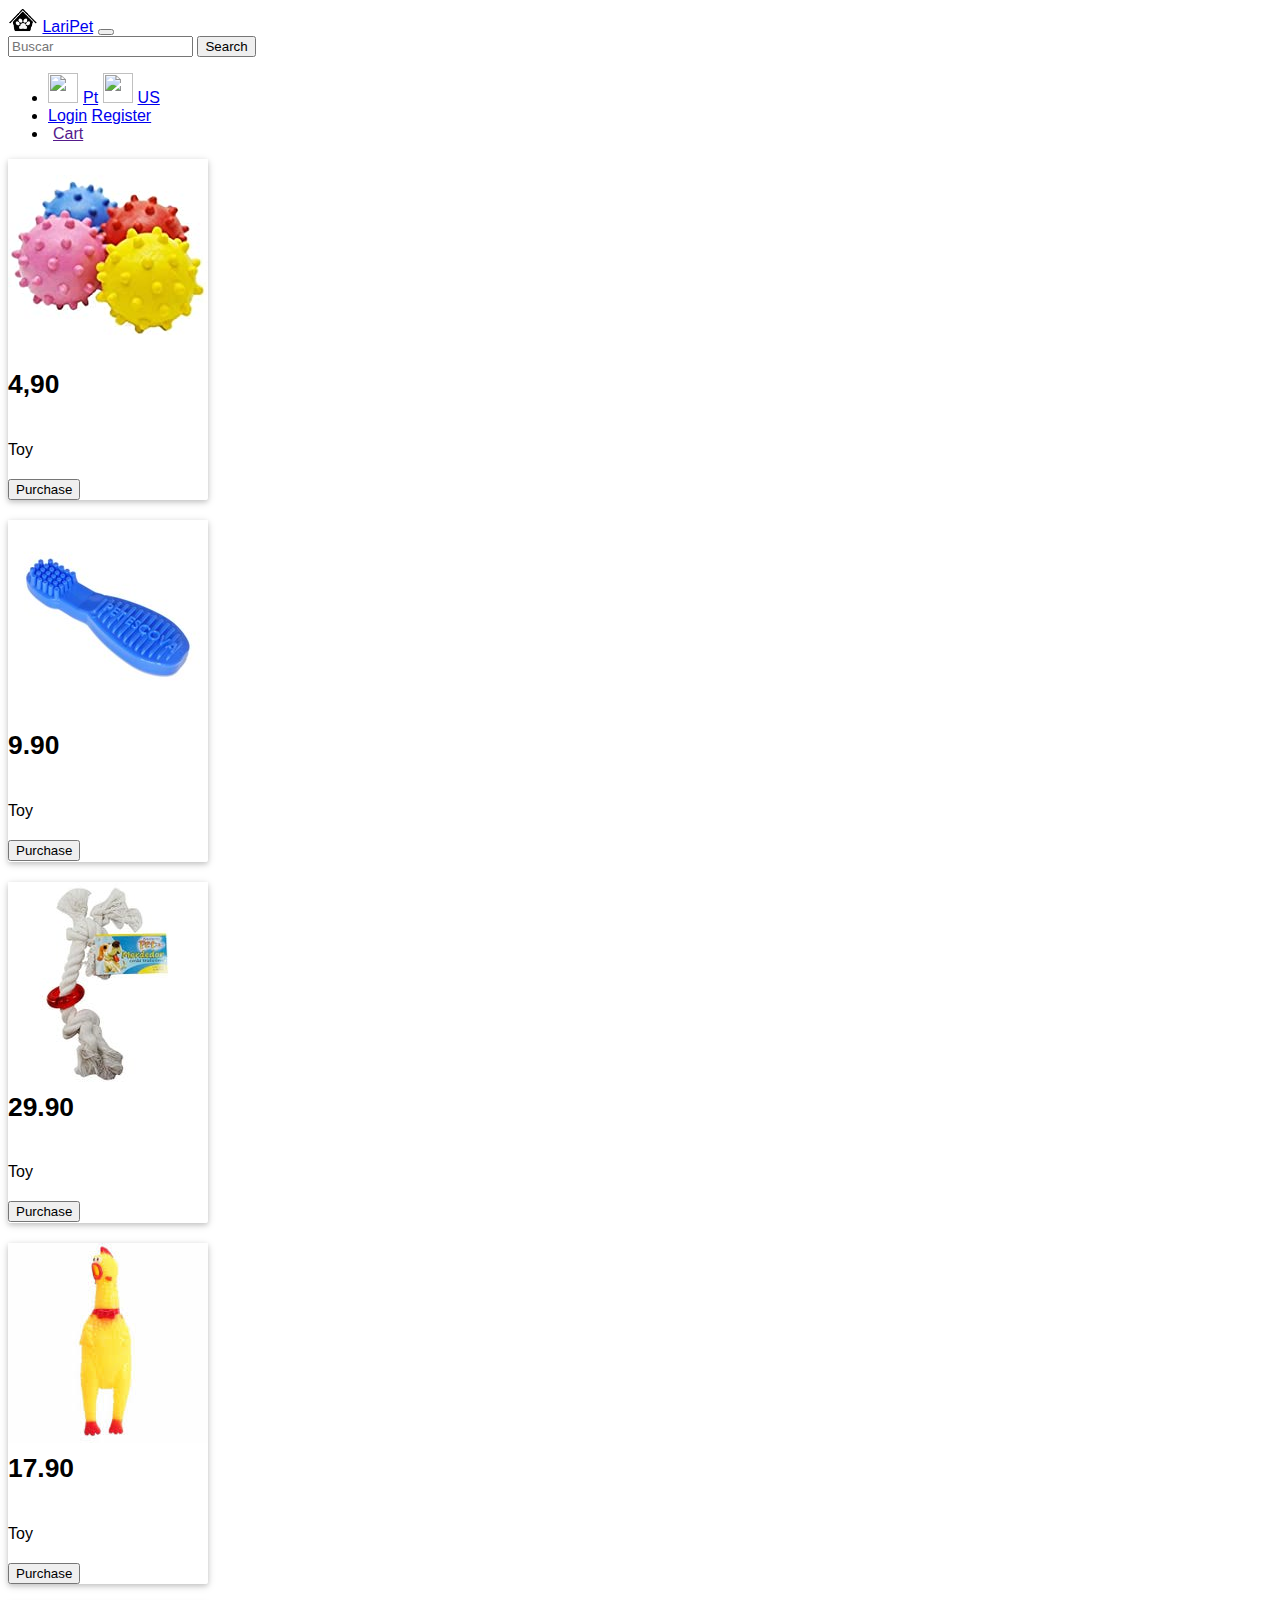
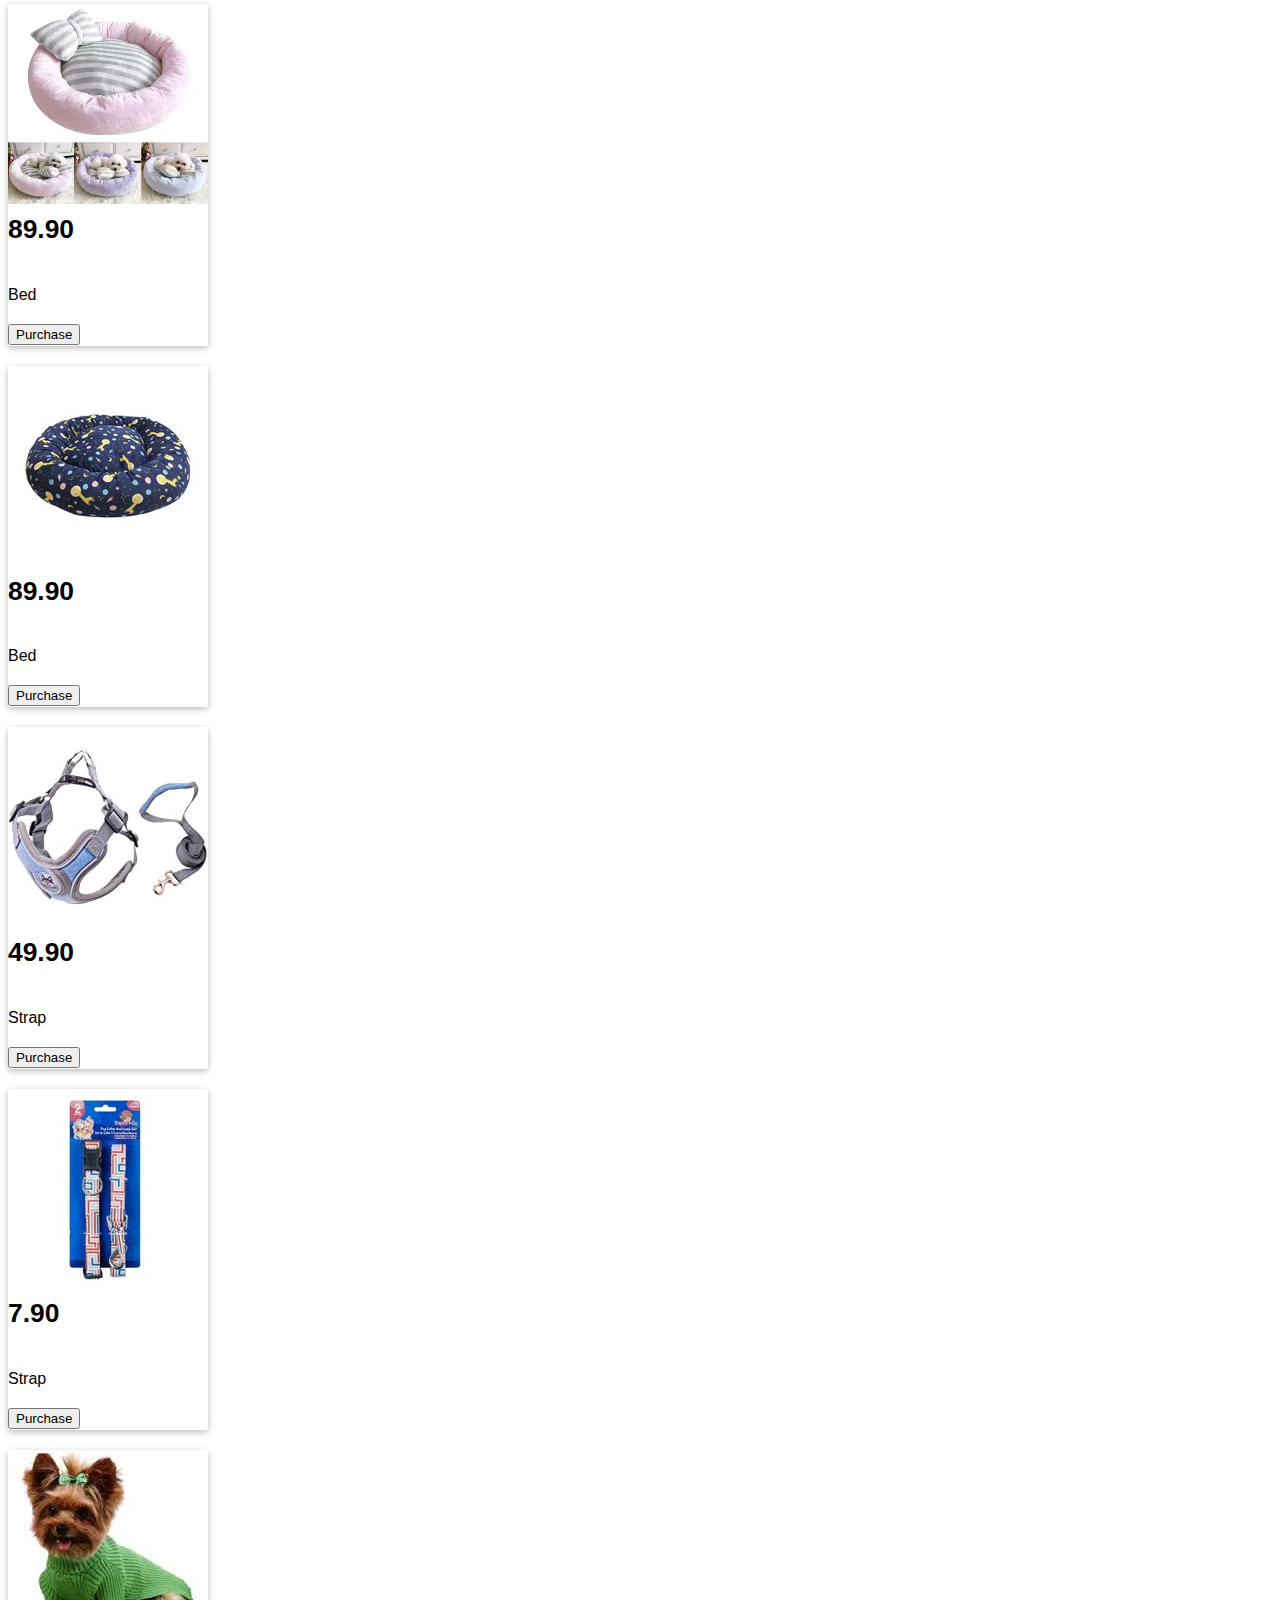
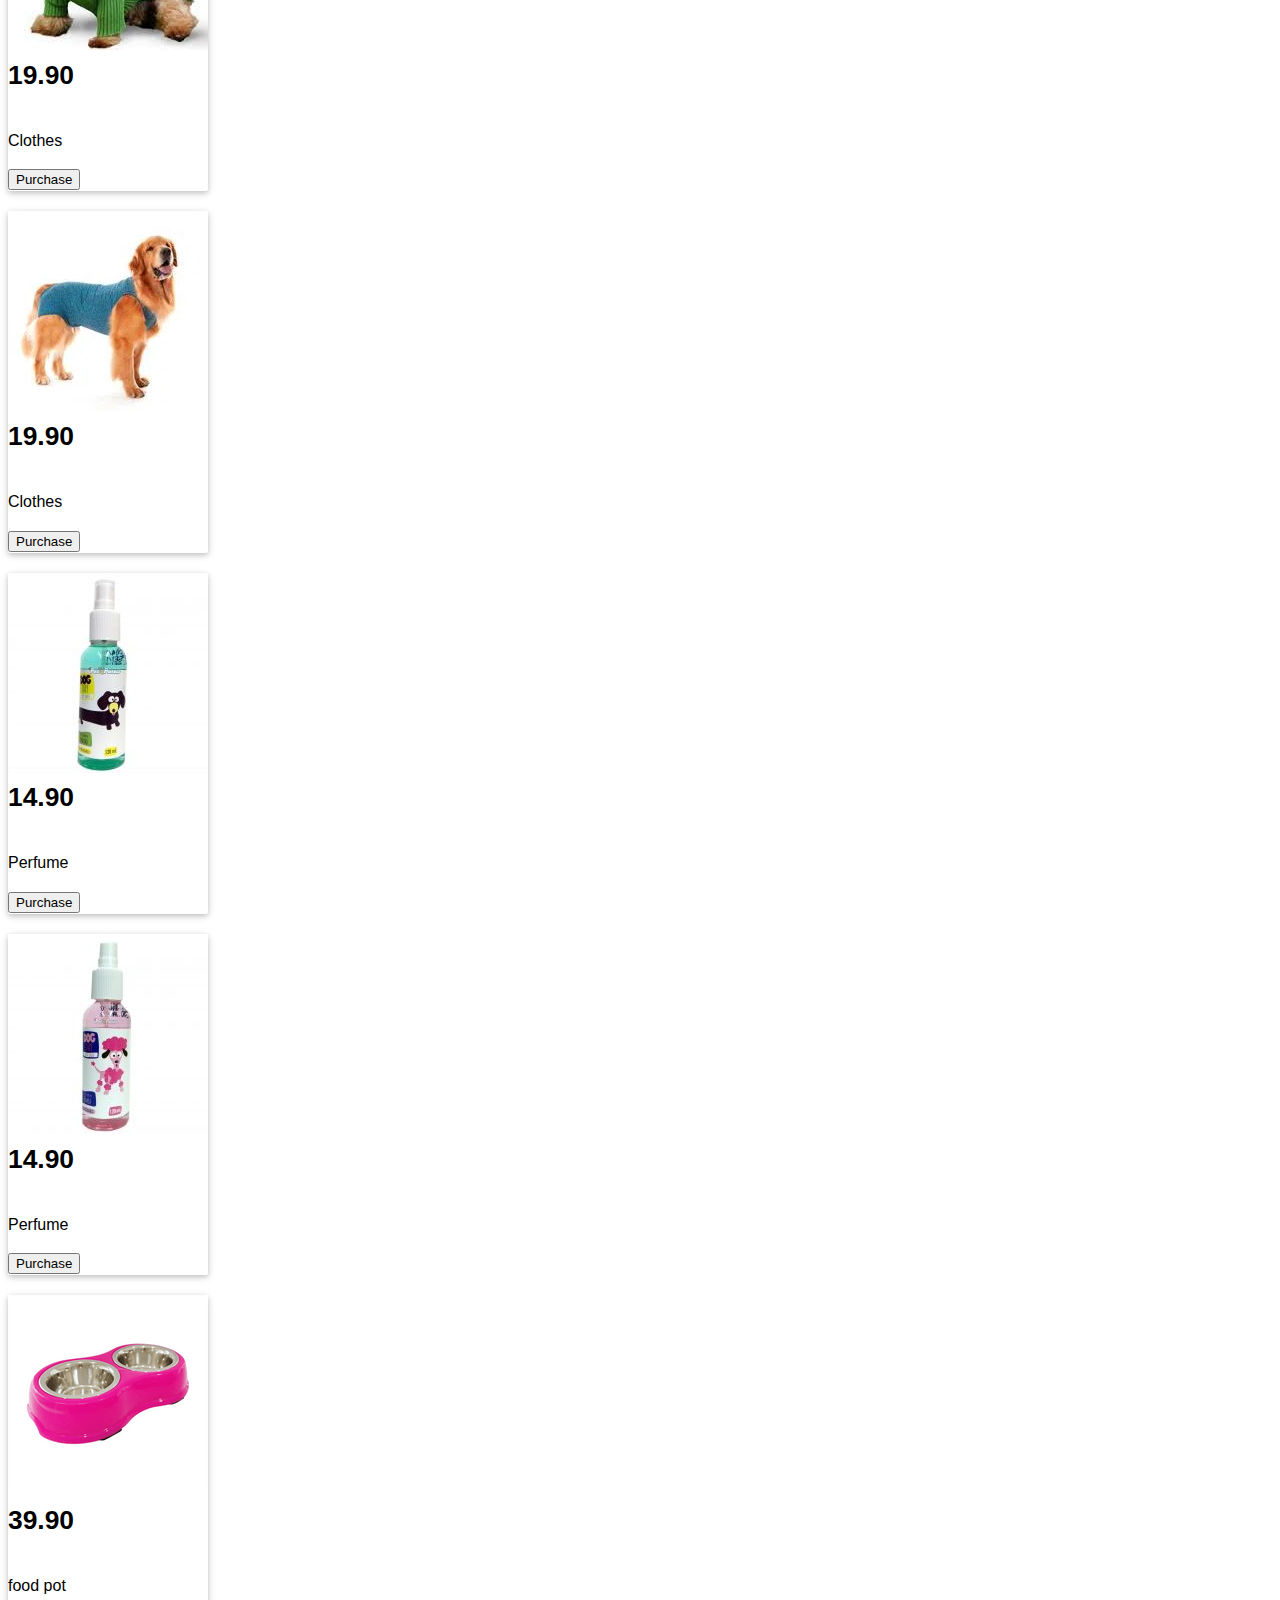
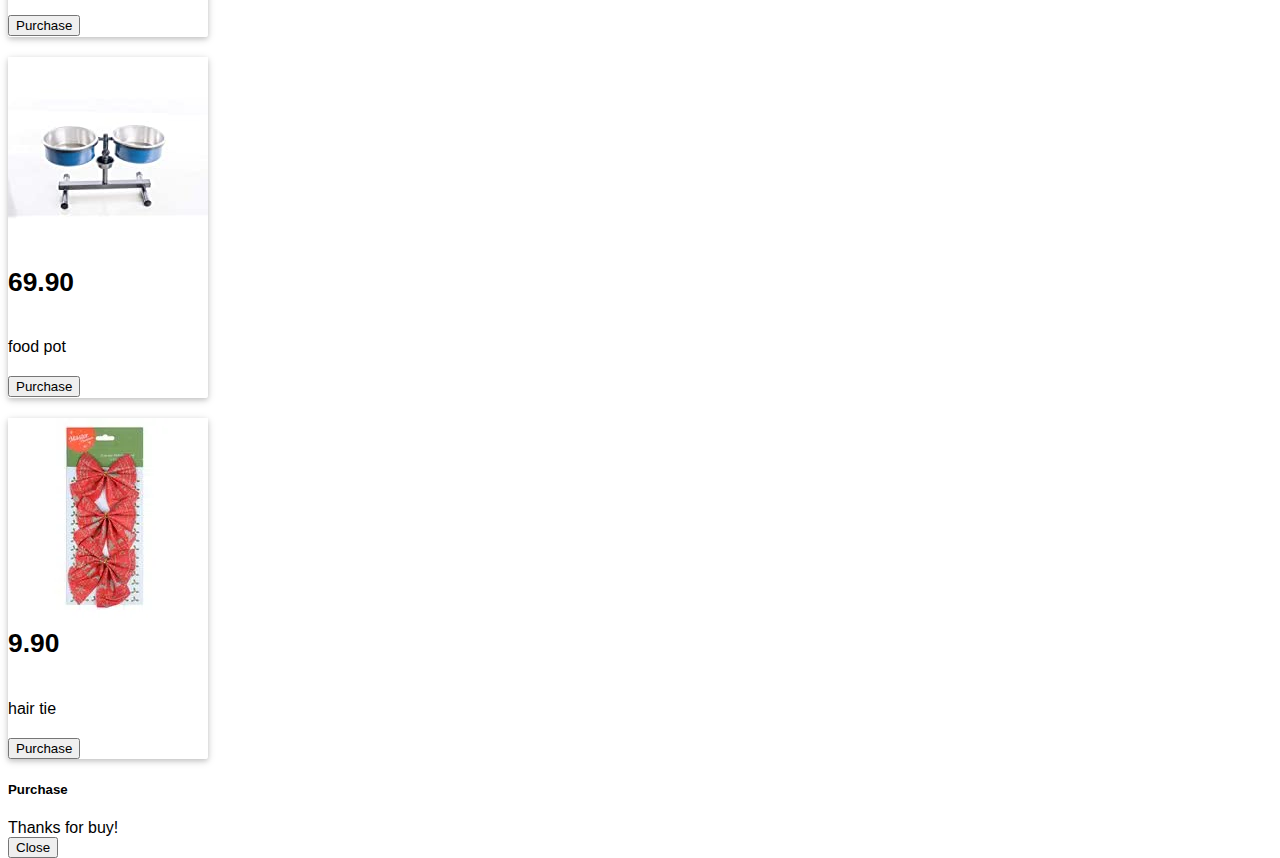
==== src/acessorio_us.html @ 6dc85e20 "update files" ====
<!DOCTYPE html>
<html lang="en">
  <head>
    <!-- Required meta tags -->
    <meta charset="utf-8" />
    <meta name="viewport" content="width=device-width, initial-scale=1" />
    <link rel="shortcut icon" href="./images/logo.ico">
    <link rel="stylesheet" href="./style.css" />

    <!-- Bootstrap CSS -->
    <link
      rel="stylesheet"
      href="https://use.fontawesome.com/releases/v5.7.0/css/all.css"
      integrity="sha384-lZN37f5QGtY3VHgisS14W3ExzMWZxybE1SJSEsQp9S+oqd12jhcu+A56Ebc1zFSJ"
      crossorigin="anonymous"
      />
    <link
      href="https://cdn.jsdelivr.net/npm/bootstrap@5.0.2/dist/css/bootstrap.min.css"
      rel="stylesheet"
      integrity="sha384-EVSTQN3/azprG1Anm3QDgpJLIm9Nao0Yz1ztcQTwFspd3yD65VohhpuuCOmLASjC"
      crossorigin="anonymous"
      />

    <title>Home</title>
  </head>
  <body>
    <nav class="navbar navbar-expand-lg navbar-light bg-light">
      <div class="container-fluid">
        <img
          src="images/logo.ico"
          alt=""
          width="30"
          height="24"
          class="d-inline-block align-text-top"
          />
        <a class="navbar-brand" href="./index_us_us.html">LariPet</a>
        <button
          class="navbar-toggler"
          type="button"
          data-bs-toggle="collapse"
          data-bs-target="#navbarSupportedContent"
          aria-controls="navbarSupportedContent"
          aria-expanded="false"
          aria-label="Toggle navigation">
          <span class="navbar-toggler-icon"></span>
        </button>
        <div class="collapse navbar-collapse" id="navbarSupportedContent">
          <form class="d-flex me-auto col-md-5 offset-md-2">
            <input
              class="form-control me-2"
              type="search"
              placeholder="Buscar"
              aria-label="Search"
              />
            <button class="btn btn-outline-secondary theme-brown" type="submit">
              Search <!--buscar-->
            </button>
          </form>
          <ul class="navbar-nav mb-2 mb-lg-0">
            <li class="nav-item d-flex">
              <a href="./acessorio.html" class="nav-link"
                ><img style="margin-right: 5px;" src="https://cdn-icons-png.flaticon.com/512/3909/3909370.png" width="30px" height="30px" alt=""></i>Pt</a
              >
              <a href="./acessorio_us.html" class="nav-link"
              ><img style="margin-right: 5px;" src="https://images.vexels.com/media/users/3/164649/isolated/preview/010f55d9bb5f8a28c3620583482d89ed-circulo-do-icone-do-idioma-da-bandeira-dos-eua.png" width="30px" height="30px" alt=""></i>US</a
            >
            </li>
            <li class="nav-item d-flex">
              <a class="nav-link active" aria-current="page"
                href="./login_us.html">Login</a>
              <a
                class="btn btn-outline-secondary"
                aria-current="page"
                href="./cadastro_us.html">Register<!--cadastro--></a>
            </li>
            <li class="nav-item d-flex">
              <a href="" class="nav-link"><i class="fas fa-shopping-cart cart"></i>Cart<!--carrinho--></a>
            </li>
          </ul>
        </div>
      </div>
    </nav>
    <div class="container-fluid pet">
      <div class="row">
        <div class="col">
          <div class="card" style="width:200px">
            <img class="card-img-top card-image mt-3" src="./images/acessorio1.jpg"
              alt="Card image">
            <div class="card-body">
              <h4 id="preco-1" class="card-title">4,90</h4>
              <p id="name-1" class="card-text">Toy<!--brinquedo--></p>
              <button
                type="button"
                class="btn btn-success"
                data-toggle="modal"
                data-target="#modal"
              >
                Purchase<!--comprar-->
              </button>
            </div>
          </div>
        </div>
        <div class="col">
          <div class="card" style="width:200px">
            <img class="card-img-top card-image mt-3" src="./images/acessorio2.jpg"
              alt="Card image">
            <div class="card-body">
              <h4 id="preco-2" class="card-title">9.90</h4>
              <p id="name-2" class="card-text">Toy<!--brinquedo--></p>
              <button
                type="button"
                class="btn btn-success"
                data-toggle="modal"
                data-target="#modal"
              >
                Purchase<!--comprar-->
              </button>
            </div>
          </div>
        </div>
        <div class="col">
          <div class="card" style="width:200px">
            <img class="card-img-top card-image mt-3" src="./images/acessorio3.jpg"
              alt="Card image">
            <div class="card-body">
              <h4 id="preco-3" class="card-title">29.90</h4>
              <p id="name-3" class="card-text">Toy<!--brinquedo--></p>
              <button
                type="button"
                class="btn btn-success"
                data-toggle="modal"
                data-target="#modal"
              >
                Purchase<!--comprar-->
              </button>
            </div>
          </div>
        </div>
        <div class="col">
          <div class="card" style="width:200px">
            <img class="card-img-top card-image mt-3" src="./images/acessorio4.jpeg"
              alt="Card image">
            <div class="card-body">
              <h4 id="preco-4" class="card-title">17.90</h4>
              <p id="name-4" class="card-text">Toy<!--brinquedo--></p>
              <button
                type="button"
                class="btn btn-success"
                data-toggle="modal"
                data-target="#modal"
              >
                Purchase<!--comprar-->
              </button>
            </div>
          </div>
        </div>
        <div class="col">
          <div class="card" style="width:200px">
            <img class="card-img-top card-image mt-3" src="./images/acessorio5.webp"
              alt="Card image">
            <div class="card-body">
              <h4 id="preco-5" class="card-title">89.90</h4>
              <p id="name-5" class="card-text">Bed<!--cama--></p>
              <button
                type="button"
                class="btn btn-success"
                data-toggle="modal"
                data-target="#modal"
              >
                Purchase<!--comprar-->
              </button>
            </div>
          </div>
        </div>
      </div>
      <div class="row">
        <div class="col">
          <div class="card" style="width:200px">
            <img class="card-img-top card-image mt-3" src="./images/acessorio6.jpg"
              alt="Card image">
            <div class="card-body">
              <h4 id="preco-6" class="card-title">89.90</h4>
              <p id="name-6" class="card-text">Bed<!--cama--></p>
              <button
                type="button"
                class="btn btn-success"
                data-toggle="modal"
                data-target="#modal"
              >
                Purchase<!--comprar-->
              </button>
            </div>
          </div>
        </div>
        <div class="col">
          <div class="card" style="width:200px">
            <img class="card-img-top card-image mt-3" src="./images/acessorio7.jpg"
              alt="Card image">
            <div class="card-body">
              <h4 id="preco-7" class="card-title">49.90</h4>
              <p id="name-7" class="card-text">Strap<!--Coleira--></p>
              <button
                type="button"
                class="btn btn-success"
                data-toggle="modal"
                data-target="#modal"
              >
                Purchase<!--comprar-->
              </button>
            </div>
          </div>
        </div>
        <div class="col">
          <div class="card" style="width:200px">
            <img class="card-img-top card-image mt-3" src="./images/acessorio8.webp"
              alt="Card image">
            <div class="card-body">
              <h4 id="preco-8" class="card-title">7.90</h4>
              <p id="name-8" class="card-text">Strap<!--Coleira--></p>
              <button
                type="button"
                class="btn btn-success"
                data-toggle="modal"
                data-target="#modal"
              >
                Purchase<!--comprar-->
              </button>
            </div>
          </div>
        </div>
        <div class="col">
          <div class="card" style="width:200px">
            <img class="card-img-top card-image mt-3" src="./images/acessorio9.jpg"
              alt="Card image">
            <div class="card-body">
              <h4 id="preco-9" class="card-title">19.90</h4>
              <p id="name-9" class="card-text">Clothes<!--roupa--></p>
              <button
                type="button"
                class="btn btn-success"
                data-toggle="modal"
                data-target="#modal"
              >
                Purchase<!--comprar-->
              </button>
            </div>
          </div>
        </div>
        <div class="col">
          <div class="card" style="width:200px">
            <img class="card-img-top card-image mt-3" src="./images/acessorio10.webp"
              alt="Card image">
            <div class="card-body">
              <h4 id="preco-10" class="card-title">19.90</h4>
              <p id="name-10" class="card-text">Clothes<!--roupa--></p>
              <button
                type="button"
                class="btn btn-success"
                data-toggle="modal"
                data-target="#modal"
              >
                Purchase<!--comprar-->
              </button>
            </div>
          </div>
        </div>
      </div>
      <div class="row">
        <div class="col">
          <div class="card" style="width:200px">
            <img class="card-img-top card-image mt-3" src="./images/acessorio11.jpg"
              alt="Card image">
            <div class="card-body">
              <h4 id="preco-11" class="card-title">14.90</h4>
              <p id="name-11" class="card-text">Perfume<!--perfume--></p>
              <button
                type="button"
                class="btn btn-success"
                data-toggle="modal"
                data-target="#modal"
              >
                Purchase<!--comprar-->
              </button>
            </div>
          </div>
        </div>
        <div class="col">
          <div class="card" style="width:200px">
            <img class="card-img-top card-image mt-3" src="./images/acessorio12.jpg"
              alt="Card image">
            <div class="card-body">
              <h4 id="preco-12" class="card-title">14.90</h4>
              <p id="name-12" class="card-text">Perfume<!--Perfume--></p>
              <button
                type="button"
                class="btn btn-success"
                data-toggle="modal"
                data-target="#modal"
              >
                Purchase<!--comprar-->
              </button>
            </div>
          </div>
        </div>
        <div class="col">
          <div class="card" style="width:200px">
            <img class="card-img-top card-image mt-3" src="./images/acessorio13.jpg"
              alt="Card image">
            <div class="card-body">
              <h4 id="preco-13" class="card-title">39.90</h4>
              <p id="name-13" class="card-text">food pot<!--pote de ração--></p>
              <button
                type="button"
                class="btn btn-success"
                data-toggle="modal"
                data-target="#modal"
              >
                Purchase<!--comprar-->
              </button>
            </div>
          </div>
        </div>
        <div class="col">
          <div class="card" style="width:200px">
            <img class="card-img-top card-image mt-3" src="./images/acessorio14.jpg"
              alt="Card image">
            <div class="card-body">
              <h4 id="preco-14" class="card-title">69.90</h4>
              <p id="name-14" class="card-text">food pot<!--pote de ração--></p>
              <button
                type="button"
                class="btn btn-success"
                data-toggle="modal"
                data-target="#modal"
              >
                Purchase<!--comprar-->
              </button>
            </div>
          </div>
        </div>
        <div class="col">
          <div class="card" style="width:200px">
            <img class="card-img-top card-image mt-3" src="./images/acessorio15.webp"
              alt="Card image">
            <div class="card-body">
              <h4 id="preco-15" class="card-title">9.90</h4>
              <p id="name-15" class="card-text">hair tie<!--laço de cabelo--></p>
              <!-- Button trigger modal -->
              <button
                type="button"
                class="btn btn-success"
                data-toggle="modal"
                data-target="#modal"
              >
                Purchase<!--comprar-->
              </button>
            </div>
          </div>
        </div>
      </div>
    </div>
    <!-- Modal -->
    <div
      class="modal fade"
      id="modal"
      tabindex="-1"
      role="dialog"
      aria-labelledby="modalLabel"
      aria-hidden="true"
    >
      <div class="modal-dialog" role="document">
        <div class="modal-content">
          <div class="modal-header">
            <h5 class="modal-title" id="modalLabel">Purchase<!--comprar--></h5>
          </div>
          <div class="modal-body">Thanks for buy!<!--obrigada pela compra--></div>
          <div class="modal-footer">
            <button type="button" class="btn btn-info" data-dismiss="modal">
              Close<!--fechar-->
            </button>
          </div>
        </div>
      </div>
    </div>
  </body>
  <script src="https://ajax.googleapis.com/ajax/libs/jquery/3.3.1/jquery.min.js"></script>
  <script src="https://maxcdn.bootstrapcdn.com/bootstrap/4.1.3/js/bootstrap.min.js"></script>
  <script>
    $("#modal").on("shown.bs.modal", function () {
      $("#modal").trigger("focus");
    });
  </script>
  <style>
    .card-image img {
      size: contain;
    }
  </style>
</html>
---- src/style.css ----
.cart {
  padding-right: 5px !important;
}

.background-pet {
  background-image: url("./images/pet-03.jpg") !important;
  background-repeat: no-repeat !important;
  background-size: cover !important;
}

.container {
  padding-top: 100px;
}

@import url(https://fonts.googleapis.com/css?family=Roboto:400,100,900);

html,
body {
  -moz-box-sizing: border-box;
       box-sizing: border-box;
  height: 100%;
  width: 100%; 
  background: #FFF;
  font-family: 'Roboto', sans-serif;
  font-weight: 400;
}
 
.wrapper {
  display: table;
  height: 100%;
  width: 100%;
}

.container-fostrap {
  display: table-cell;
  padding: 1em;
  text-align: center;
  vertical-align: middle;
}
.fostrap-logo {
  width: 100px;
  margin-bottom:15px
}
h1.heading {
  color: #fff;
  font-size: 1.15em;
  font-weight: 900;
  margin: 0 0 0.5em;
  color: #505050;
}
@media (min-width: 450px) {
  h1.heading {
    font-size: 3.55em;
  }
}
@media (min-width: 760px) {
  h1.heading {
    font-size: 3.05em;
  }
}
@media (min-width: 900px) {
  h1.heading {
    font-size: 3.25em;
    margin: 0 0 0.3em;
  }
} 
.card {
  display: block; 
    margin-bottom: 20px;
    line-height: 1.42857143;
    background-color: #fff;
    border-radius: 2px;
    box-shadow: 0 2px 5px 0 rgba(0,0,0,0.16),0 2px 10px 0 rgba(0,0,0,0.12); 
    transition: box-shadow .25s; 
}
.card:hover {
  box-shadow: 0 8px 17px 0 rgba(0,0,0,0.2),0 6px 20px 0 rgba(0,0,0,0.19);
}
.img-card {
  width: 100%;
  height:200px;
  border-top-left-radius:2px;
  border-top-right-radius:2px;
  display:block;
    overflow: hidden;
}
.img-card img{
  width: 100%;
  height: 200px;
  object-fit:cover; 
  transition: all .25s ease;
} 
.card-content {
  padding:15px;
  text-align:left;
}
.card-title {
  margin-top:0px;
  font-weight: 700;
  font-size: 1.65em;
}
.card-title a {
  color: #000;
  text-decoration: none !important;
}
.card-read-more {
  border-top: 1px solid #D4D4D4;
}
.card-read-more a {
  text-decoration: none !important;
  padding:10px;
  font-weight:600;
  text-transform: uppercase
}

.alert{
  display: none;
}
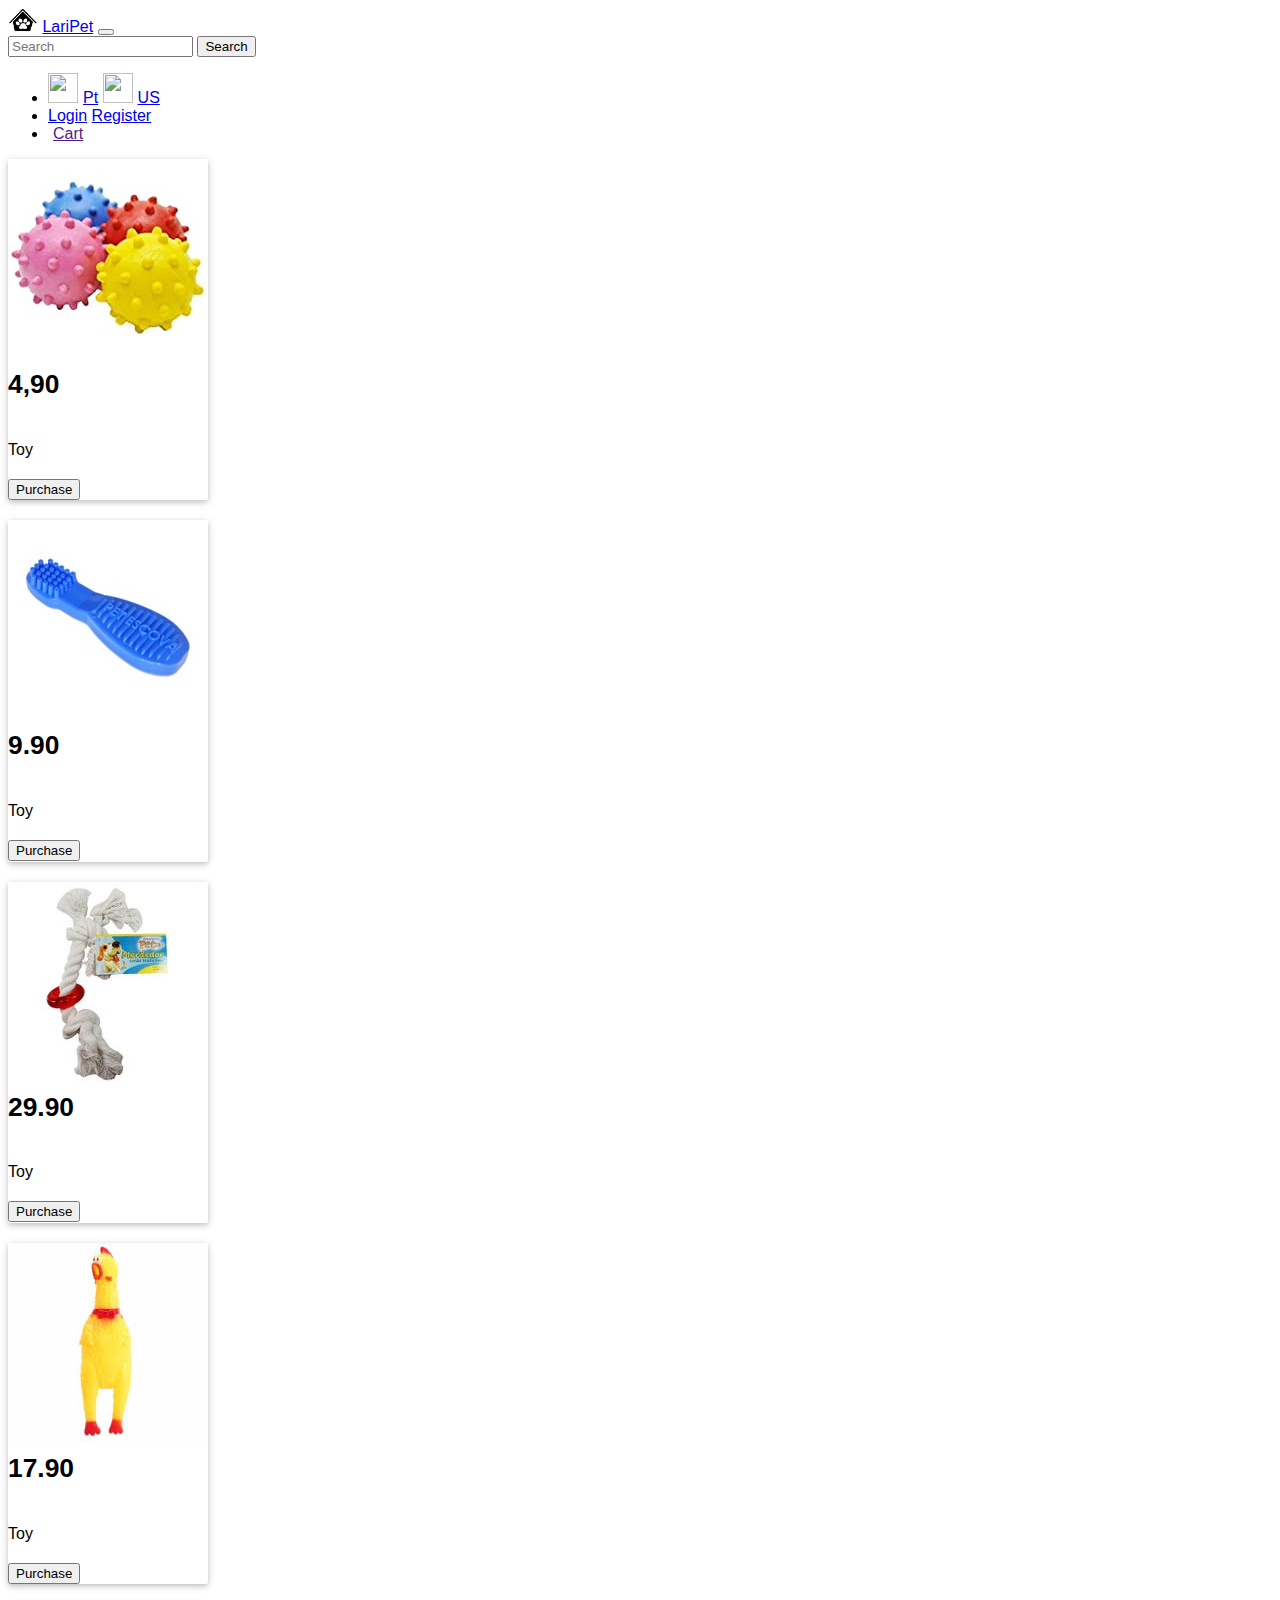
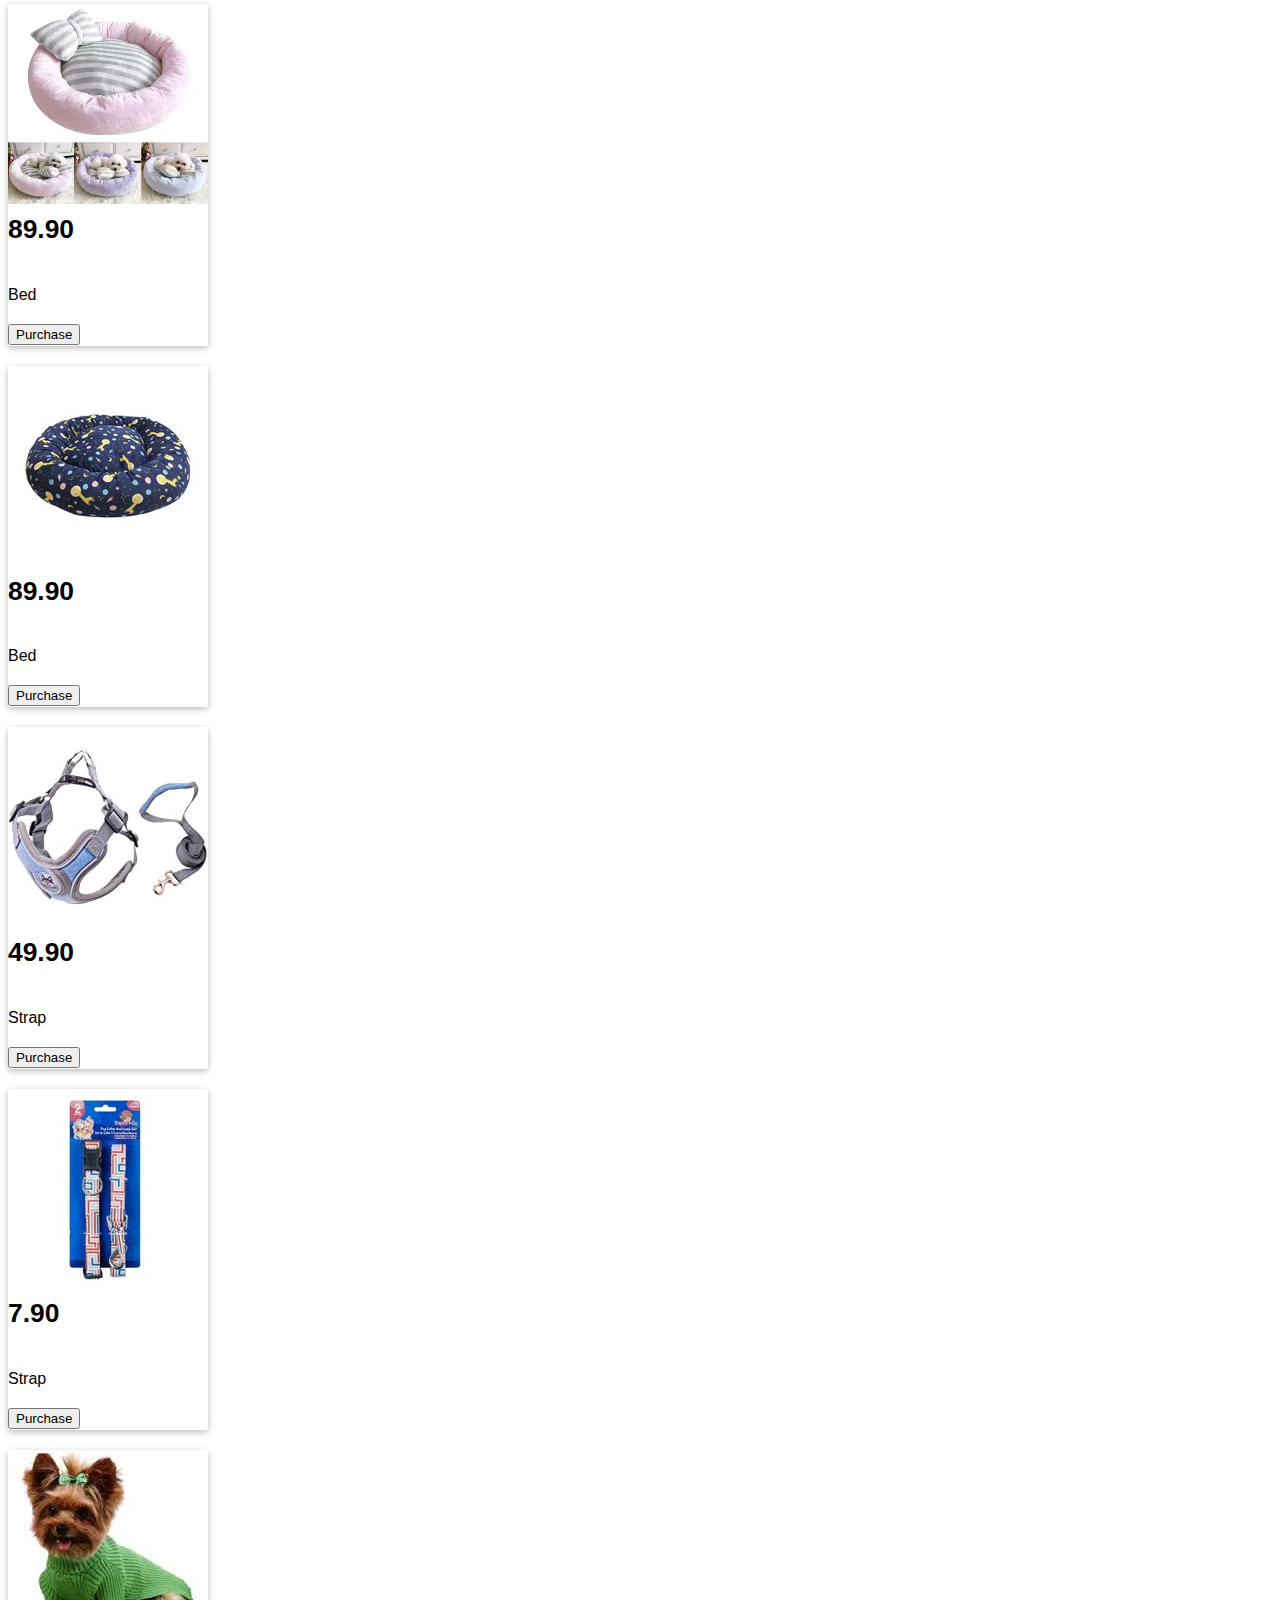
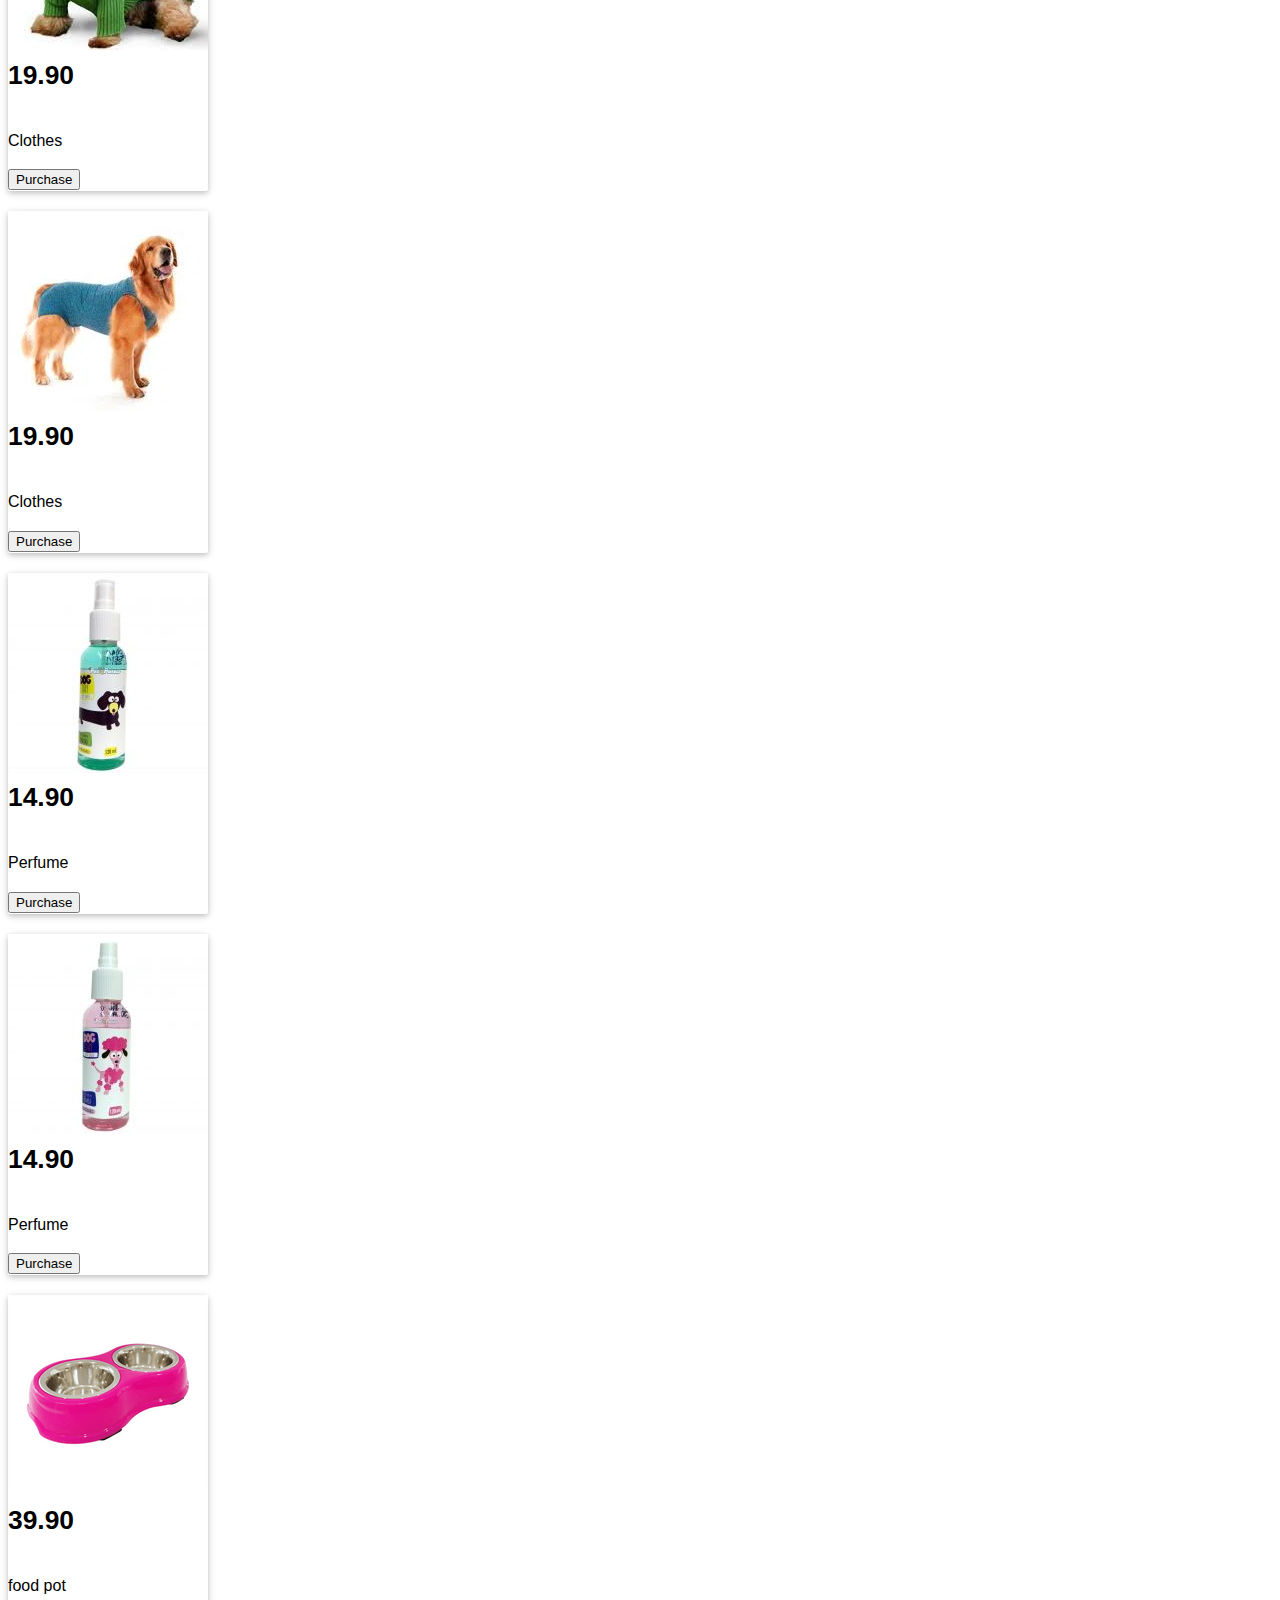
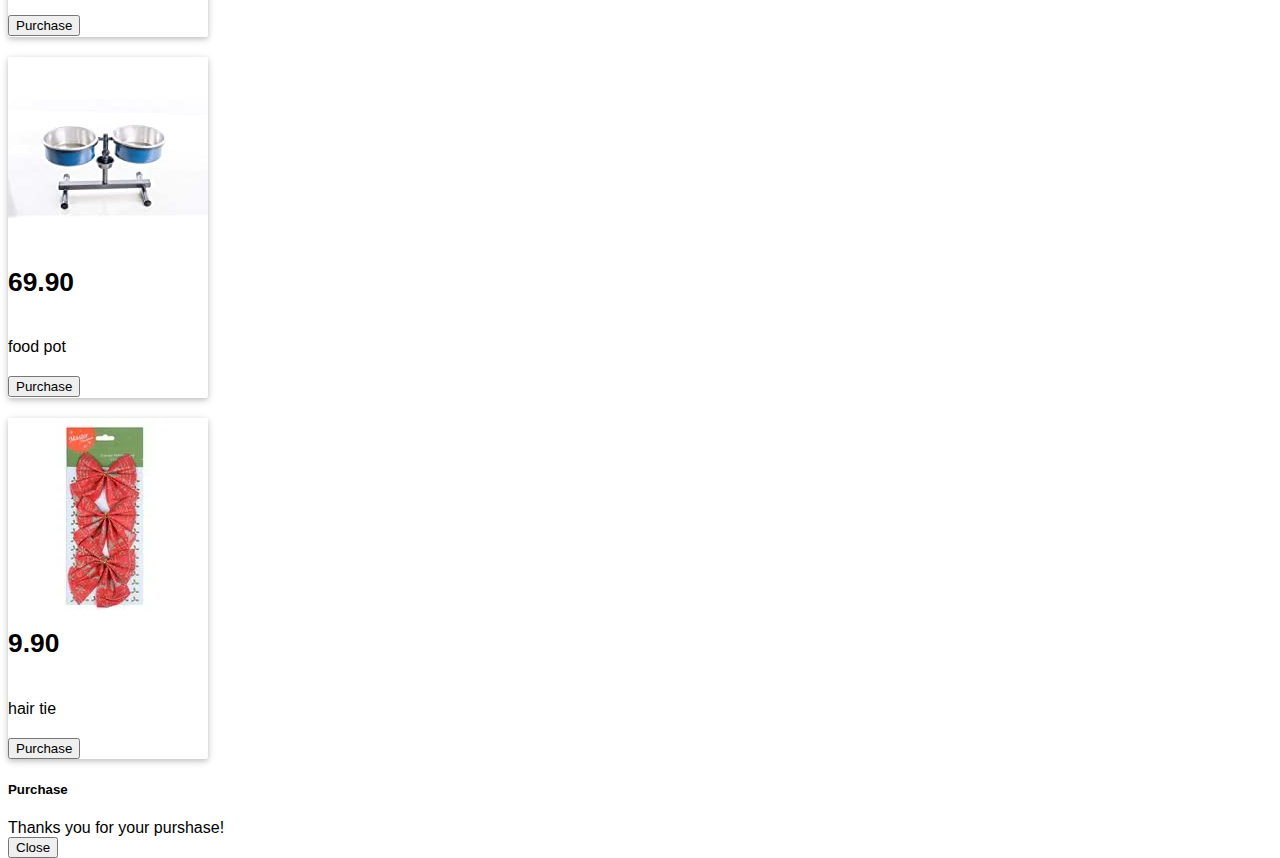
==== commit f0b7fbdf: "alterações de idioma" ====
--- a/src/acessorio_us.html
+++ b/src/acessorio_us.html
@@ -49,7 +49,7 @@
             <input
               class="form-control me-2"
               type="search"
-              placeholder="Buscar"
+              placeholder="Search"
               aria-label="Search"
               />
             <button class="btn btn-outline-secondary theme-brown" type="submit">
@@ -373,7 +373,7 @@
           <div class="modal-header">
             <h5 class="modal-title" id="modalLabel">Purchase<!--comprar--></h5>
           </div>
-          <div class="modal-body">Thanks for buy!<!--obrigada pela compra--></div>
+          <div class="modal-body">Thanks you for your purshase!<!--obrigada pela compra--></div>
           <div class="modal-footer">
             <button type="button" class="btn btn-info" data-dismiss="modal">
               Close<!--fechar-->
